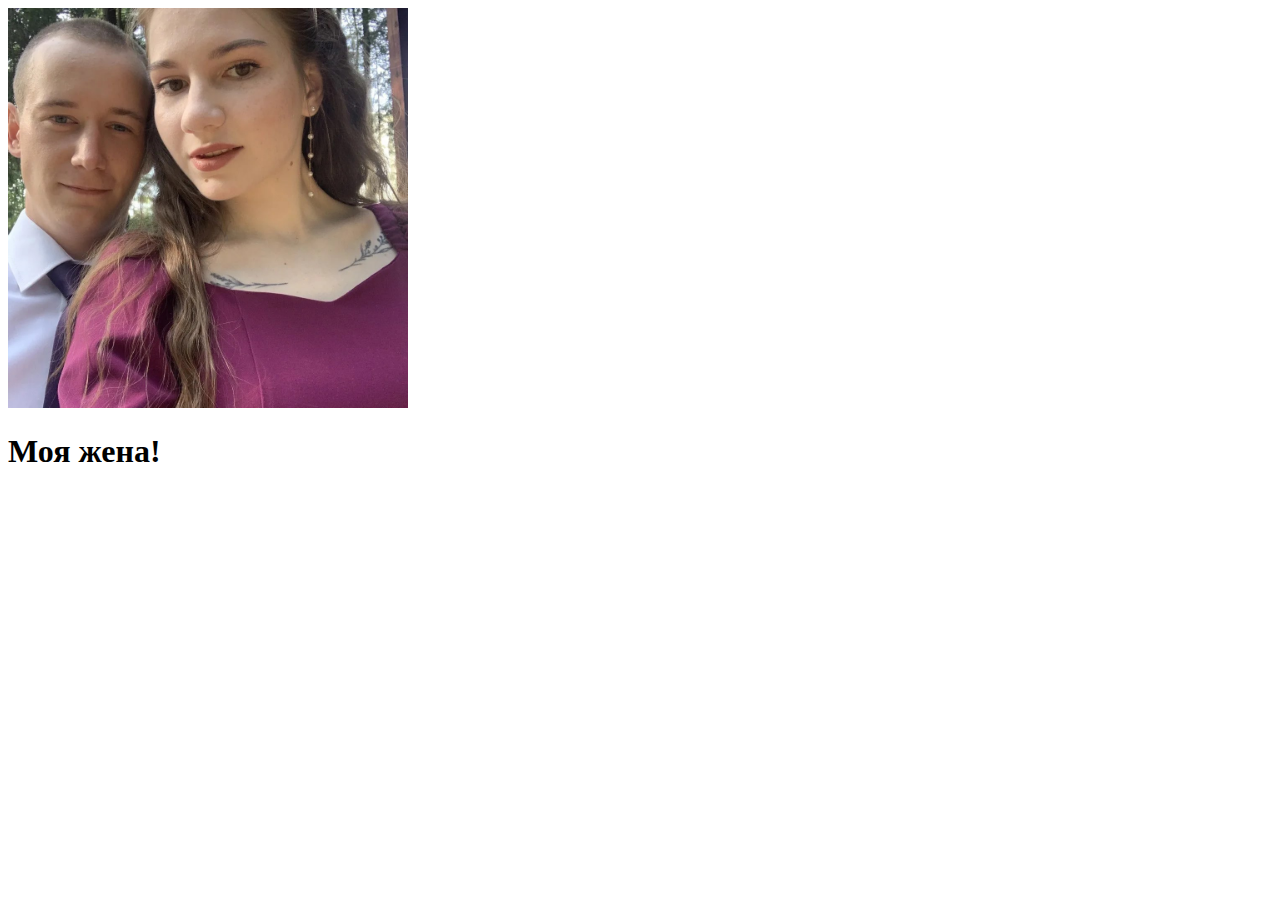
==== call.html @ a1d49f41 "Reworking project" ====
<!DOCTYPE html>
<html lang="en">
<head>
    <meta charset="UTF-8">
    <meta http-equiv="X-UA-Compatible" content="IE=edge">
    <meta name="viewport" content="width=device-width, initial-scale=1.0">
    <title>Document</title>
</head>
<body>
    <img width="400px" src="./mywomen.jpg" alt="Моя жена!">
    <h1>Моя жена!</h1>
</body>
</html>
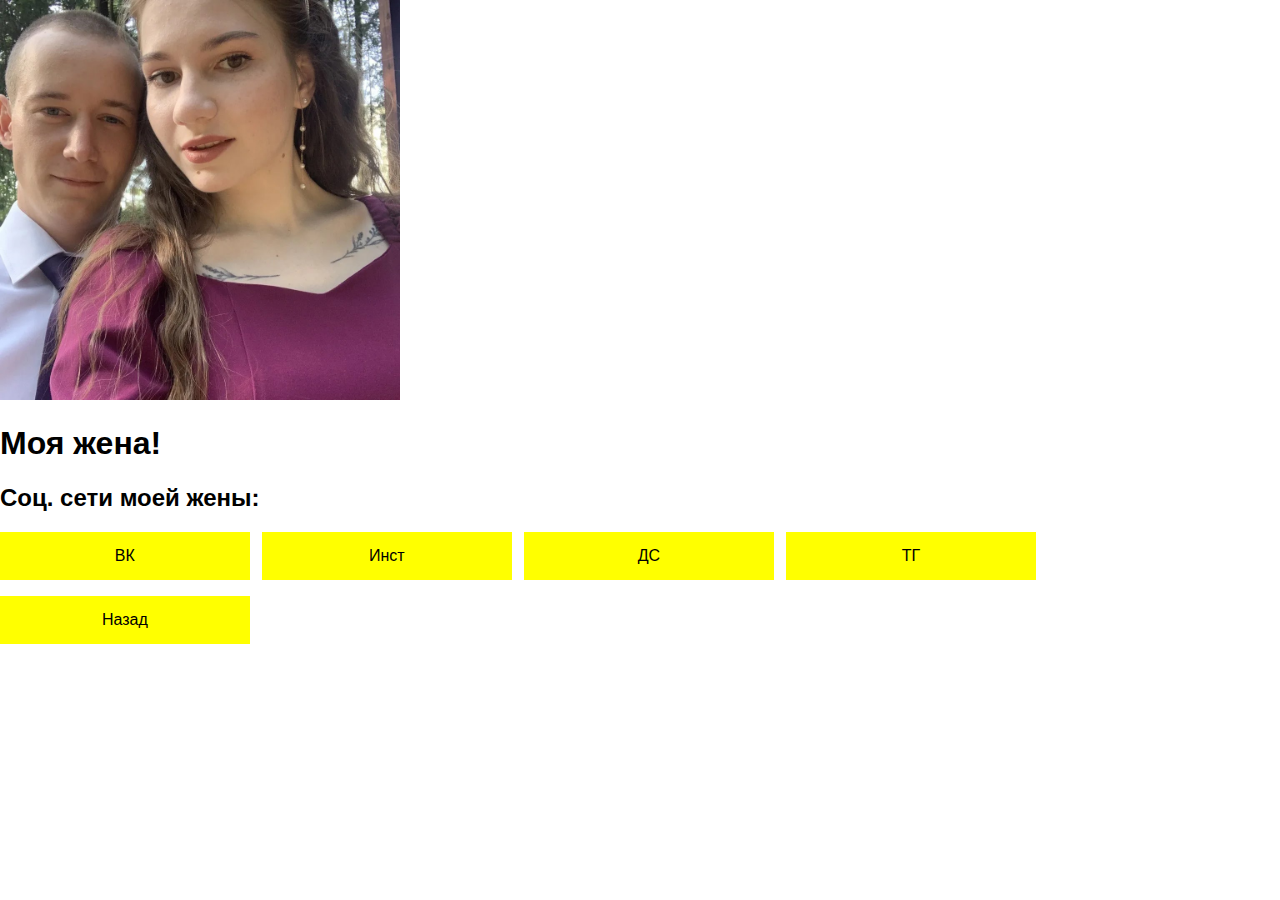
==== commit 89fa3957: "update project" ====
--- a/call.html
+++ b/call.html
@@ -5,9 +5,20 @@
     <meta http-equiv="X-UA-Compatible" content="IE=edge">
     <meta name="viewport" content="width=device-width, initial-scale=1.0">
     <title>Document</title>
+    <link rel="stylesheet" href="./assets/css/style.css">
 </head>
 <body>
-    <img width="400px" src="./mywomen.jpg" alt="Моя жена!">
+    <img width="400px" src="./assets/img/mywomen.jpg" alt="Моя жена!">
     <h1>Моя жена!</h1>
+    <div class="scwomen">
+        <h2>Соц. сети моей жены:</h2>
+            <ul class="cswom">
+                <li><a class="vkwom" href="">ВК</a></li>
+                <li><a href="">Инст</a></li>
+                <li><a href="">ДС</a></li>
+                <li><a href="">ТГ</a></li>
+            </ul>
+            <p><a href="./index.html">Назад</a></p>
+    </div>
 </body>
 </html>--- a/assets/css/style.css
+++ b/assets/css/style.css
@@ -0,0 +1,56 @@
+.hello{
+    margin-right: 1400px;
+    padding-left: 30px;
+    padding-top: 30px;
+    padding-bottom: 30px;
+    background-color: rgb(218, 2, 247);
+    color: rgb(1, 19, 182);
+}
+.myvk:active
+{
+     color: chartreuse;
+}
+a:active{
+    color: aqua;
+}
+
+body, html{
+    margin: 0;
+    font-family: sans-serif;
+}
+
+ul{
+    padding: 0;
+    width: 100%;
+}
+
+li{
+    display: inline;
+}
+
+a{
+    outline: none;
+    text-decoration: none;
+    display: inline-block;
+    width: 19.5%;
+    margin-right: 0.625%;
+    text-align: center;
+    line-height: 3;
+    color: black;
+}
+
+li:last-child a{
+    margin-right: 0;
+}
+a:link, a:visited, a:focus {
+    background: yellow;
+  }
+  
+a:hover {
+    background: orange;
+  }
+  
+a:active {
+    background: red;
+    color: white;
+  }